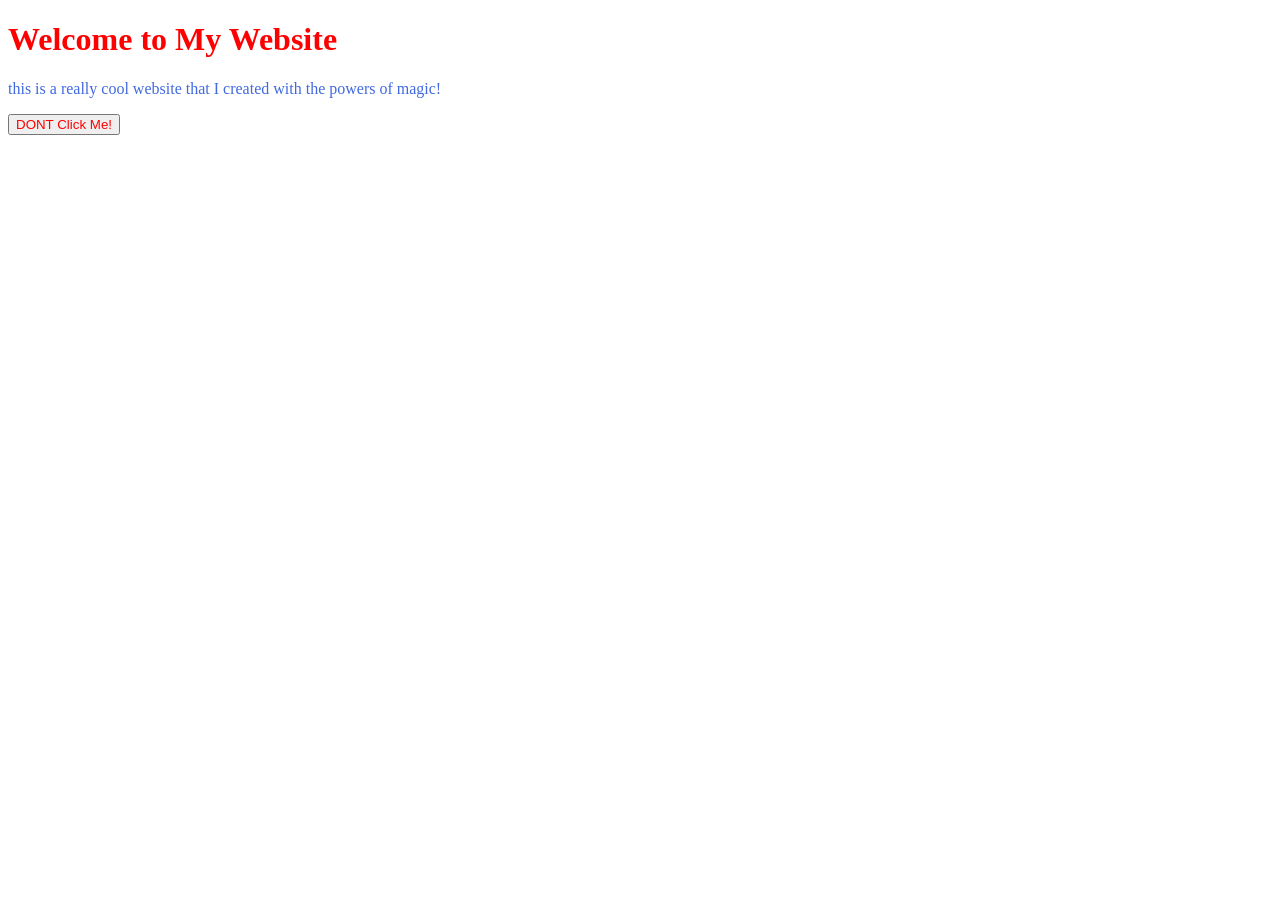
==== ContentLayer/content/index.html @ 0e6fbe20 "major architecturural changes" ====
<!DOCTYPE html>
<html lang="en">
<head>
    <meta charset="UTF-8">
    <meta name="viewport" content="width=device-width, initial-scale=1.0">
    <title>My First Webpage</title>
</head>
<body>

    <h1 style="color :red">Welcome to My Website</h1>
    <p style="color: royalblue">this is a really cool website that I created with the powers of magic!</p>
    <button style="color:red" type="button" onclick="alert('WHY!')">DONT Click Me!</button>



</body>
</html>
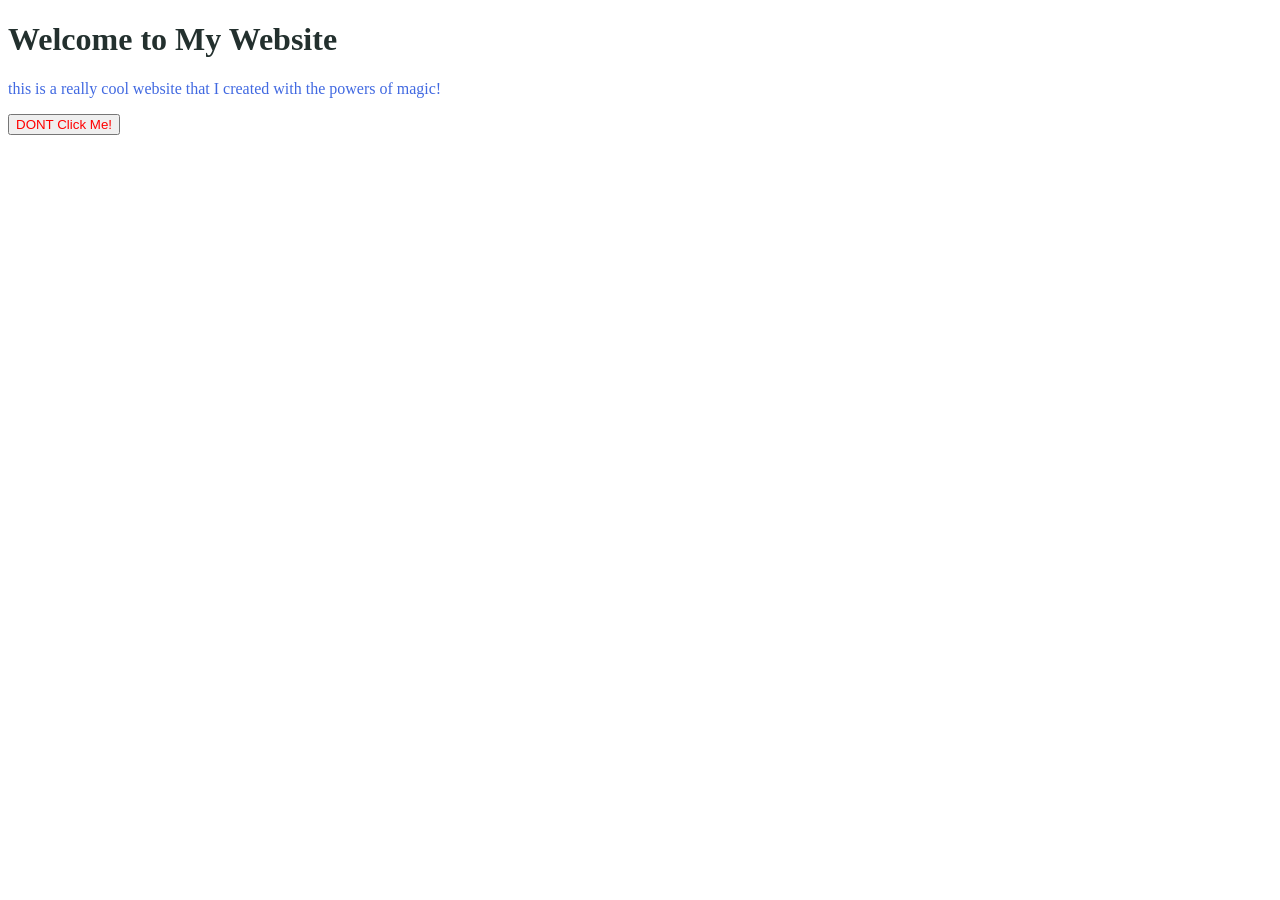
==== commit e8eec478: "some groundwork for future plan of handling the accept header" ====
--- a/ContentLayer/content/index.html
+++ b/ContentLayer/content/index.html
@@ -7,7 +7,7 @@
 </head>
 <body>
 
-    <h1 style="color :red">Welcome to My Website</h1>
+    <h1 style="color :rgb(35, 48, 46)">Welcome to My Website</h1>
     <p style="color: royalblue">this is a really cool website that I created with the powers of magic!</p>
     <button style="color:red" type="button" onclick="alert('WHY!')">DONT Click Me!</button>
 
